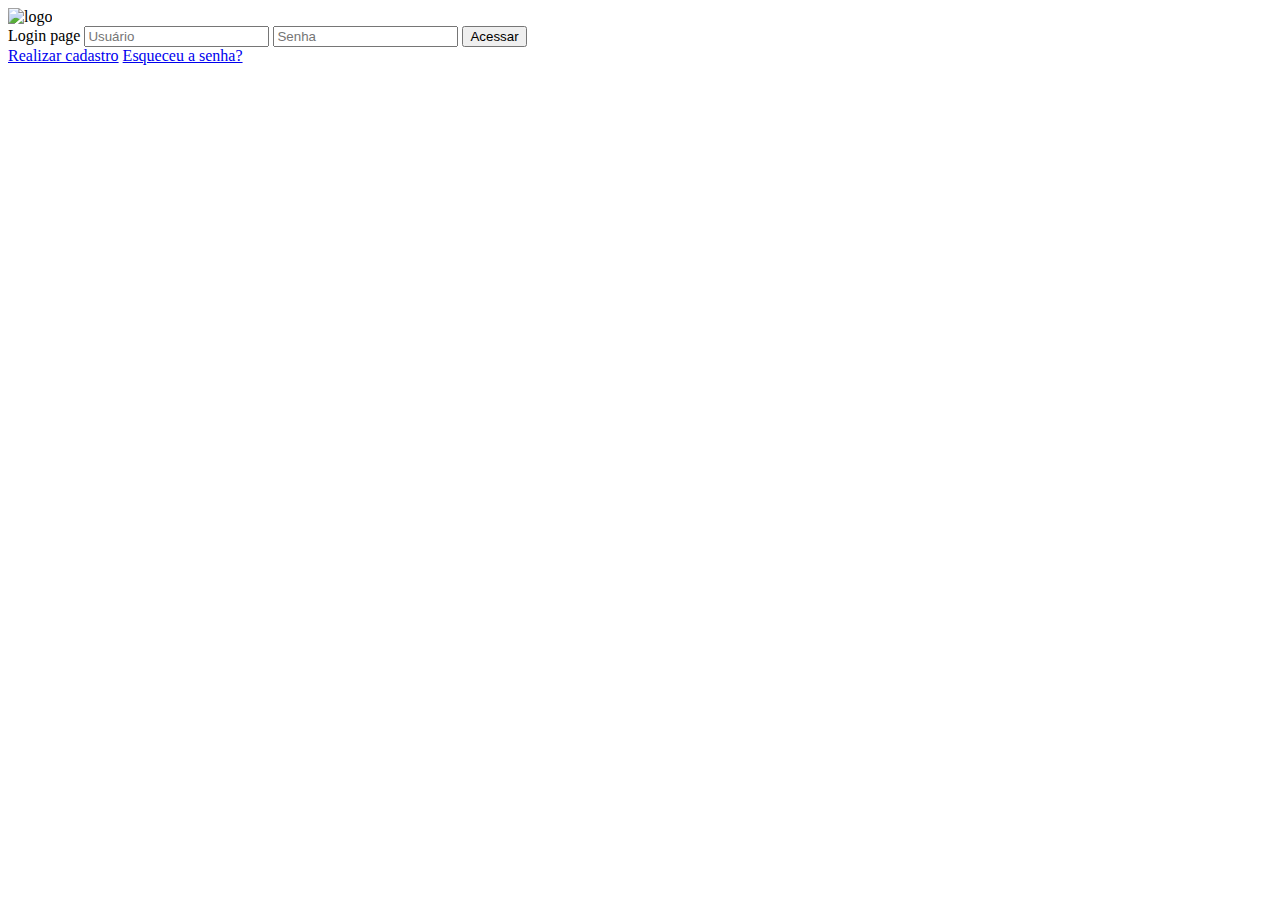
==== ProjetoFinal/src/main/resources/templates/login.html @ 913765cb "Add Full Projectv1" ====
<!DOCTYPE html>
<html lang="pt-br">

<head>
  <meta charset="UTF-8">
  <meta http-equiv="X-UA-Compatible" content="IE=edge">
  <meta name="viewport" content="width=device-width, initial-scale=1.0">
  <link rel="stylesheet" type="text/css" th:href="@{/css/login.css}">
  <link href="https://fonts.googleapis.com/css2?family=Roboto:wght@400;700&display=swap" rel="stylesheet">
  <title>Login</title>
</head>

<body>
<div class="container">
  <div class="card">
    <img class="logo"   src="source/logosfundo.png" alt="logo">
    <form class="formulario" action="#"
          th:action="@{/login}"
          method="POST">
      <span>Login page</span>
      <label class='formulario-label' for="email"></label>
      <input class='formulario-input' type="text" name='email' id='email' required
             placeholder='Usuário'/>

      <label class='formulario-label' for="password"></label>
      <input class='formulario-input' type="password" name='password' id='password' required
             placeholder='Senha'/>
      <button type="submit" th:href="@{/index.html}">Acessar</button>
    </form>


    <a class="item" href="#">Realizar cadastro</a>
    <a class="item" href="#">Esqueceu a senha?</a>
  </div>
</div>
</body>

</html>
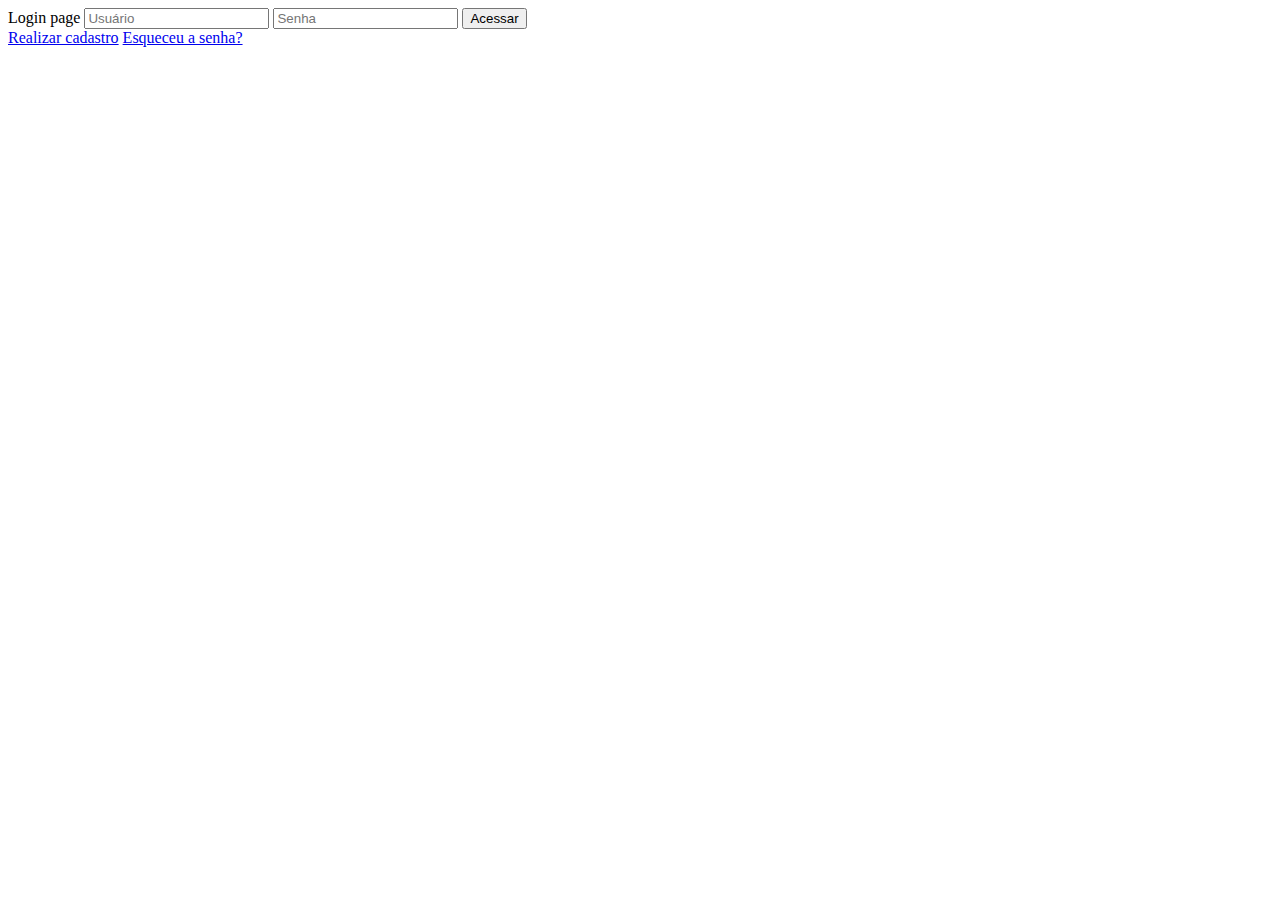
==== commit 675019d7: "Redirect Login" ====
--- a/ProjetoFinal/src/main/resources/templates/login.html
+++ b/ProjetoFinal/src/main/resources/templates/login.html
@@ -13,7 +13,6 @@
 <body>
 <div class="container">
   <div class="card">
-    <img class="logo"   src="source/logosfundo.png" alt="logo">
     <form class="formulario" action="#"
           th:action="@{/login}"
           method="POST">
